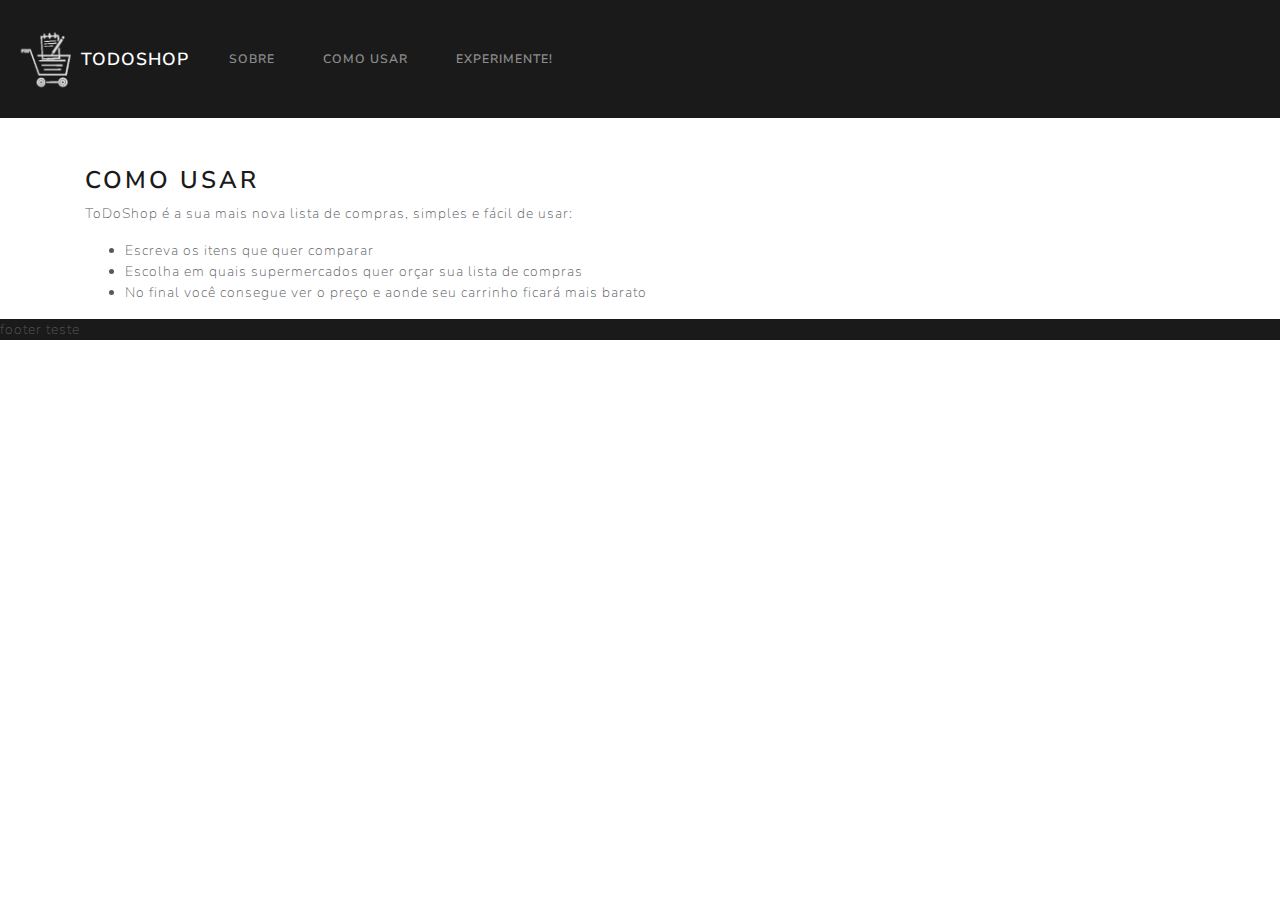
==== comoUsar.html @ 9e4d3dca "fazendo páginas individuais e teste do footer" ====
<!DOCTYPE html>
<html lang="en">

<head>
  <meta charset="UTF-8" />
  <meta name="viewport" content="width=device-width, initial-scale=1.0" />
  <meta http-equiv="X-UA-Compatible" content="ie=edge" />
  <link href="https://fonts.googleapis.com/css?family=Open+Sans&display=swap" rel="stylesheet" />
  <link rel="stylesheet" href="style/bootstrap.min.css" />
  <link rel="stylesheet" href="./style/style.css">
  <link rel="stylesheet" href="path/to/font-awesome/css/font-awesome.min.css">

  <title>ToDoShop</title>

</head>

<body>

  <nav class="navbar navbar-expand-md navbar-dark bg-dark bg bg-primary">

    <img class="logo" alt="logo ToDoShop um carrinho de supermercado com uma lista dentro"src="./assets/todoshop1.png" style='height:70px' />

    <a class="navbar-brand" href="./index2.html">ToDoShop </a>
    <button class="navbar-toggler" type="button" data-toggle="collapse" data-target="#navbarColor02"
      aria-controls="navbarColor02" aria-expanded="false" aria-label="Toggle navigation">
      <span class="navbar-toggler-icon"></span>
    </button>

    <div class="collapse navbar-collapse" id="navbarColor02">
      <ul class="navbar-nav mr-auto">
        <li class="nav-item ">
          <a class="nav-link" href="sobre.html">SOBRE</a>
        </li>
        <li class="nav-item">
          <a class="nav-link" href="./comoUsar.html">COMO USAR</a>
        </li>
        <li class="nav-item">
          <a class="nav-link" href="./index2.html">EXPERIMENTE!</a>
        </li>

      </ul>
    </div>
  </nav>

  <section class="container mt-5">
    <h3 class="faco">COMO USAR</h3>


    <p>
      ToDoShop é a sua mais nova lista de compras, simples e fácil de usar:
      <ul>
        <li>
          Escreva os itens que quer comparar

        </li>

        <li>
          Escolha em quais supermercados quer orçar sua lista de compras
        </li>

        <li>
          No final você consegue ver o preço e aonde seu carrinho ficará mais barato
        </li>
      </ul>
    </p>

  </section>

  <footer class=" bg-dark bg bg-primary">
        footer teste
</footer>



  <script src="https://code.jquery.com/jquery-3.4.1.slim.min.js"
    integrity="sha384-J6qa4849blE2+poT4WnyKhv5vZF5SrPo0iEjwBvKU7imGFAV0wwj1yYfoRSJoZ+n" crossorigin="anonymous">
  </script>
  <script src="https://cdn.jsdelivr.net/npm/popper.js@1.16.0/dist/umd/popper.min.js"
    integrity="sha384-Q6E9RHvbIyZFJoft+2mJbHaEWldlvI9IOYy5n3zV9zzTtmI3UksdQRVvoxMfooAo" crossorigin="anonymous">
  </script>
  <script src="https://stackpath.bootstrapcdn.com/bootstrap/4.4.1/js/bootstrap.min.js"
    integrity="sha384-wfSDF2E50Y2D1uUdj0O3uMBJnjuUD4Ih7YwaYd1iqfktj0Uod8GCExl3Og8ifwB6" crossorigin="anonymous">
  </script>
</body>

</html>
---- style/style.css ----
body{
    font-size: 14px;
}

img .logo {
    height: 70px;
}

.escolhaMercado{
    display: none;
}

.vejaPreco{
    display: none;

}

.titulo{
    max-width: 70%;
}

.btnNext_hide{
    opacity: 0;
}

.containt ul{
    padding: inherit;
}
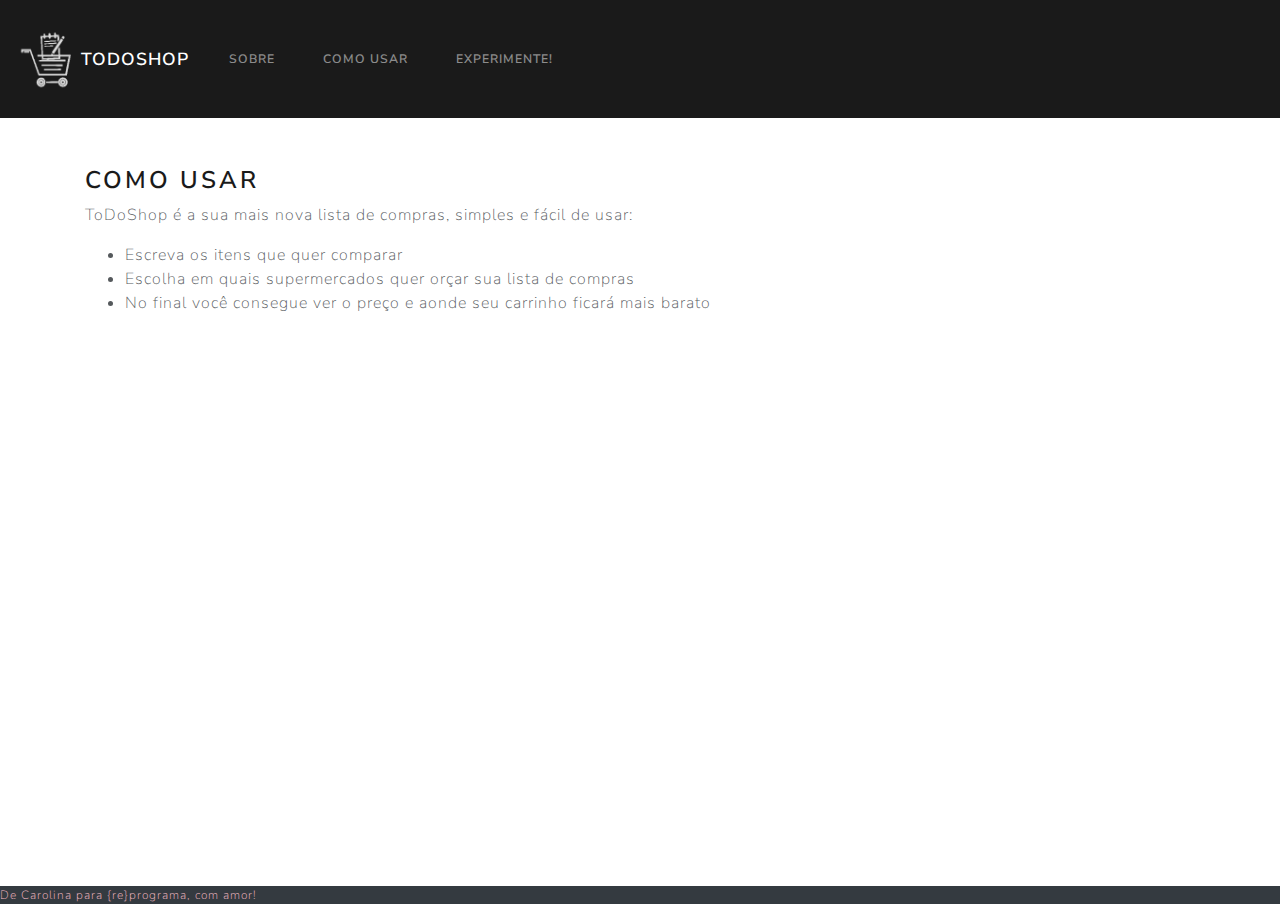
==== commit 6eb0194b: "footer" ====
--- a/comoUsar.html
+++ b/comoUsar.html
@@ -66,9 +66,9 @@
 
   </section>
 
-  <footer class=" bg-dark bg bg-primary">
-        footer teste
-</footer>
+  <footer class=" bg-dark bg footer">
+        De Carolina para {re}programa, com amor!
+    </footer>
 
 
 
--- a/style/style.css
+++ b/style/style.css
@@ -1,5 +1,21 @@
 body{
-    font-size: 14px;
+    /* font-size: 18px; */
+}
+
+main{
+    font-size: 16px; 
+    min-height: 80vh; 
+}
+
+header{
+    font-size: 16px; 
+    min-height: 80vh; 
+
+}
+
+section{
+    font-size: 16px; 
+    min-height: 80vh;  
 }
 
 img .logo {
@@ -10,6 +26,11 @@
     display: none;
 }
 
+.footer{
+    position: ;
+    font-size: 12px;
+    color: pink;
+}
 .vejaPreco{
     display: none;
 
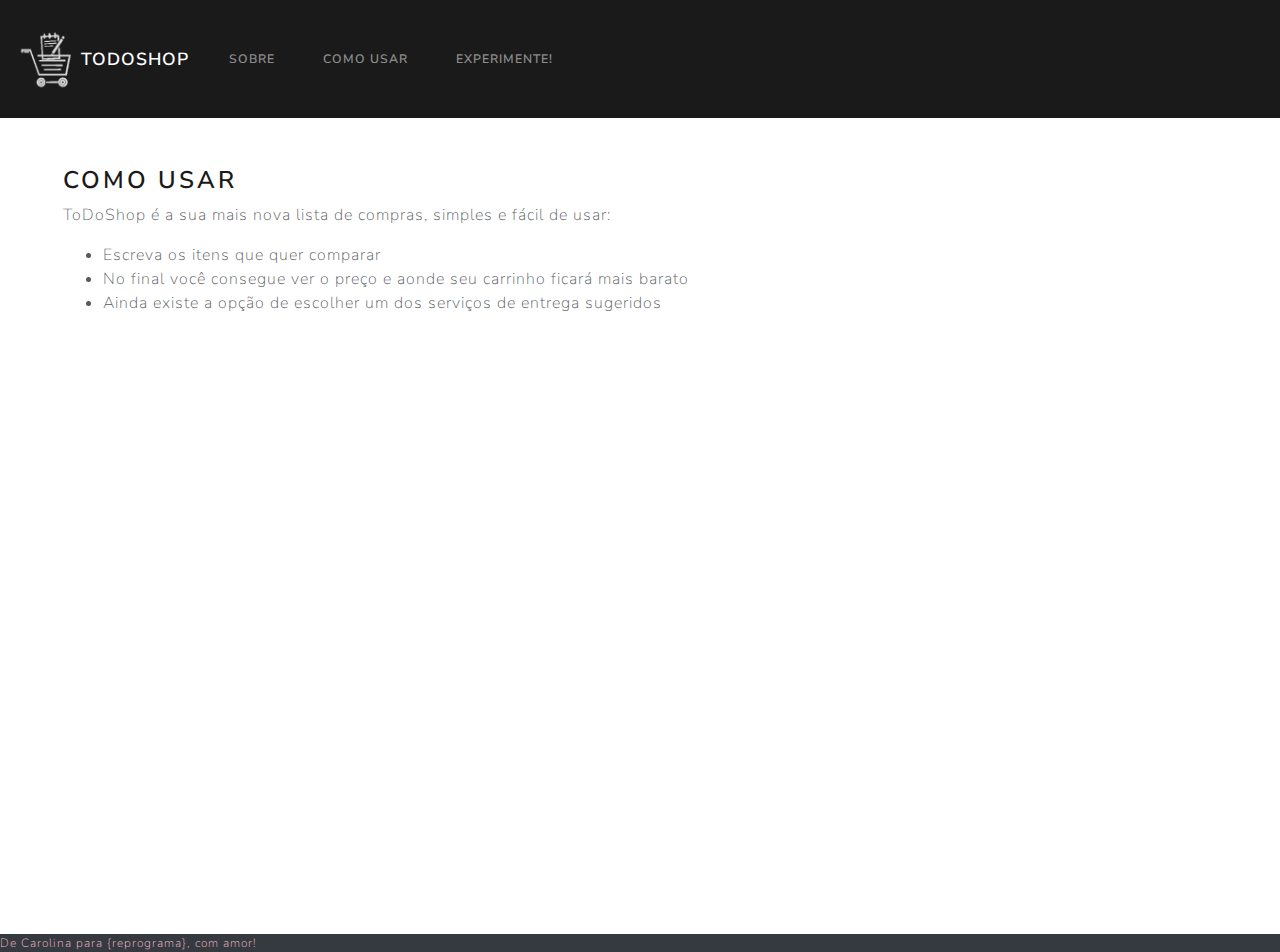
==== commit 64c78110: "ajustes nos textos de sobre e como usar" ====
--- a/comoUsar.html
+++ b/comoUsar.html
@@ -42,32 +42,30 @@
     </div>
   </nav>
 
-  <section class="container mt-5">
+  <section class="container mt-5 m-5">
     <h3 class="faco">COMO USAR</h3>
-
 
     <p>
       ToDoShop é a sua mais nova lista de compras, simples e fácil de usar:
       <ul>
         <li>
           Escreva os itens que quer comparar
-
+        </li>
+        <li>
+          No final você consegue ver o preço e aonde seu carrinho ficará mais barato
         </li>
 
         <li>
-          Escolha em quais supermercados quer orçar sua lista de compras
+            Ainda existe a opção de escolher um dos serviços de entrega sugeridos
         </li>
 
-        <li>
-          No final você consegue ver o preço e aonde seu carrinho ficará mais barato
-        </li>
       </ul>
     </p>
 
   </section>
 
   <footer class=" bg-dark bg footer">
-        De Carolina para {re}programa, com amor!
+        De Carolina para {reprograma}, com amor!
     </footer>
 
 
--- a/style/style.css
+++ b/style/style.css
@@ -10,7 +10,6 @@
 header{
     font-size: 16px; 
     min-height: 80vh; 
-
 }
 
 section{
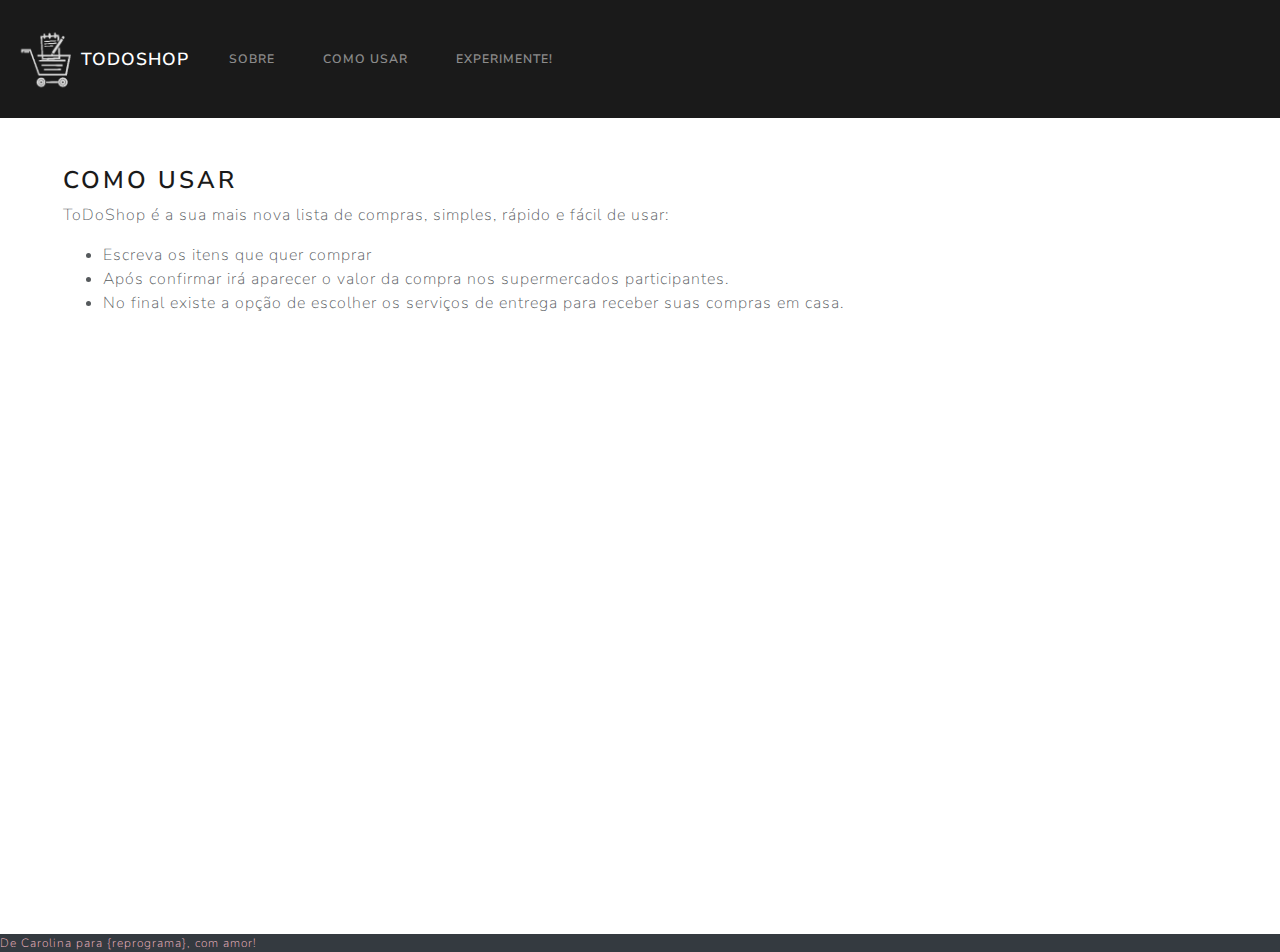
==== commit ebf50ce4: "renomeei o index2 para index" ====
--- a/comoUsar.html
+++ b/comoUsar.html
@@ -20,7 +20,7 @@
 
     <img class="logo" alt="logo ToDoShop um carrinho de supermercado com uma lista dentro"src="./assets/todoshop1.png" style='height:70px' />
 
-    <a class="navbar-brand" href="./index2.html">ToDoShop </a>
+    <a class="navbar-brand" href="./index.html">ToDoShop </a>
     <button class="navbar-toggler" type="button" data-toggle="collapse" data-target="#navbarColor02"
       aria-controls="navbarColor02" aria-expanded="false" aria-label="Toggle navigation">
       <span class="navbar-toggler-icon"></span>
@@ -35,7 +35,7 @@
           <a class="nav-link" href="./comoUsar.html">COMO USAR</a>
         </li>
         <li class="nav-item">
-          <a class="nav-link" href="./index2.html">EXPERIMENTE!</a>
+          <a class="nav-link" href="./index.html">EXPERIMENTE!</a>
         </li>
 
       </ul>
@@ -46,17 +46,18 @@
     <h3 class="faco">COMO USAR</h3>
 
     <p>
-      ToDoShop é a sua mais nova lista de compras, simples e fácil de usar:
+      ToDoShop é a sua mais nova lista de compras, simples, rápido e fácil de usar:
       <ul>
         <li>
-          Escreva os itens que quer comparar
+          Escreva os itens que quer comprar
         </li>
         <li>
-          No final você consegue ver o preço e aonde seu carrinho ficará mais barato
+          Após confirmar irá aparecer o valor da compra nos supermercados participantes.
         </li>
 
         <li>
-            Ainda existe a opção de escolher um dos serviços de entrega sugeridos
+        No final existe a opção de escolher os serviços de entrega para receber suas compras em casa.
+                    
         </li>
 
       </ul>
--- a/style/style.css
+++ b/style/style.css
@@ -1,6 +1,4 @@
-body{
-    /* font-size: 18px; */
-}
+
 
 main{
     font-size: 16px; 
@@ -26,7 +24,6 @@
 }
 
 .footer{
-    position: ;
     font-size: 12px;
     color: pink;
 }
